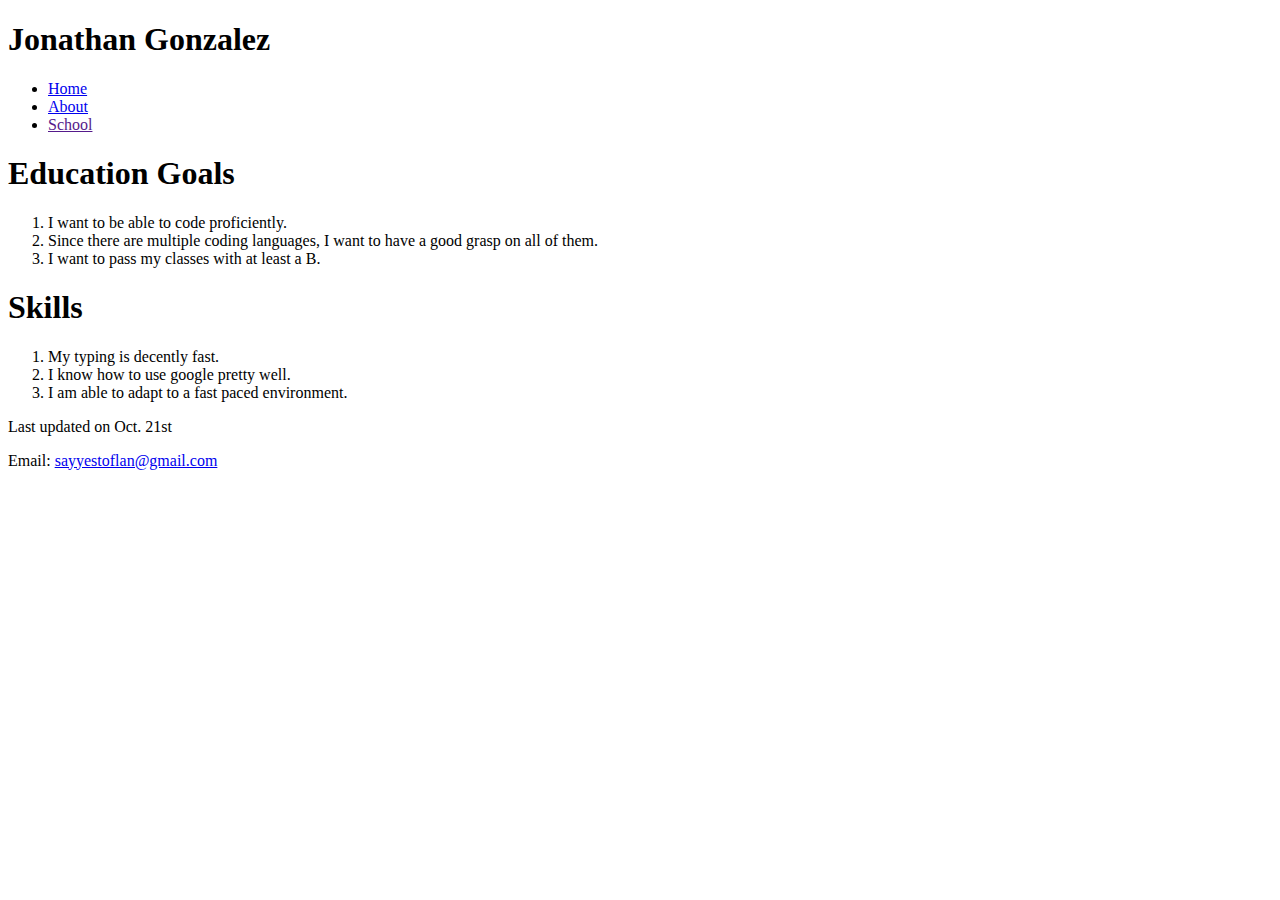
==== about.html @ 64dfddd5 "Add files via upload" ====
<!DOCTYPE html>
<html lang ="en">

<head>
<title>Jonathan Gonzalez</title>

<body>
   <header>
   <h1> Jonathan Gonzalez </h1>
        <nav>
        <ul>
       <li><a href = "index.html">Home</a>  </li>
        <li><a href = "about.html">About</a>
         </li>
        <li><a href = "">School</a>
            
        </li>
       </ul>
       </nav>
   </header>
  <h1>
    Education Goals</h1>
    <p>
  <ol>
    <li>
      I want to be able to code proficiently.
      </li>
      <li>
      Since there are multiple coding languages, I want to have a good grasp on all of them. 
      </li>
      <li>
      I want to pass my classes with at least a B.
      </li>
    </ol>
    <h1>
      Skills</h1>
    <ol>
        <li>
        My typing is decently fast.
        </li>
        <li>
        I know how to use google pretty well. 
        </li>
        <li>
        I am able to adapt to a fast paced environment. 
        </li>
    </ol>
   
<footer>
Last updated on Oct. 21st
    
<p>Email: <a href = "mailto:sayyestoflan@gmail.com">sayyestoflan@gmail.com</a></p>
</footer>

</body>



</head>

</html>
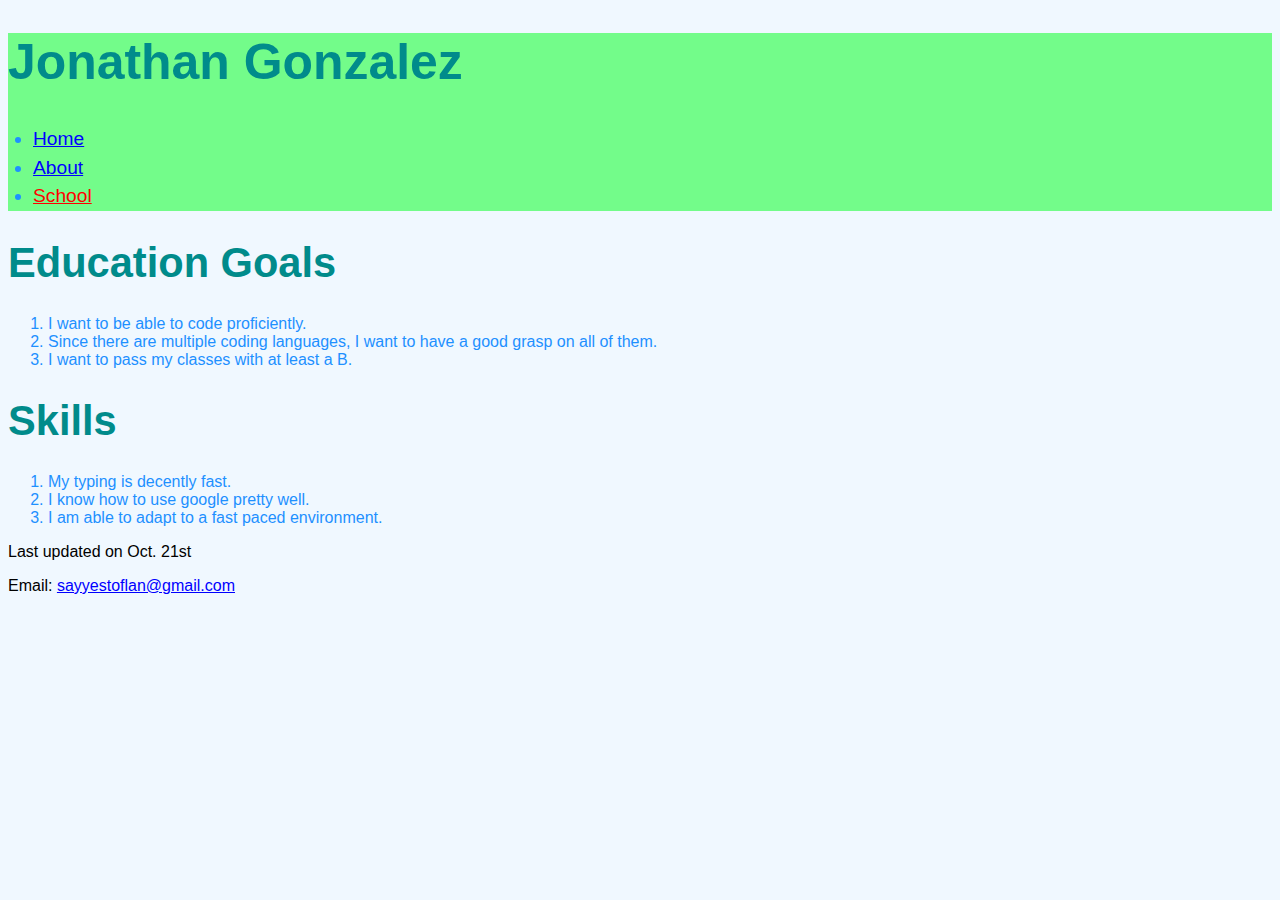
==== commit 2174769c: "Add files via upload" ====
--- a/about.html
+++ b/about.html
@@ -3,6 +3,7 @@
 
 <head>
 <title>Jonathan Gonzalez</title>
+<link href = "creative.css" rel = "stylesheet" />
 
 <body>
    <header>
--- a/creative.css
+++ b/creative.css
@@ -0,0 +1,23 @@
+@charset = "utf-8";.
+
+html {background-color: azure;}
+
+body {background-color: aliceblue;
+font-family: Helvetica, Verdana, sans-serif;
+color: dodgerblue;
+}
+body > p {font-size:1.2em;}
+body > header {font-size: 1.2em;}
+h1 {color: darkcyan;
+    font-size: 2.6em;}
+header {background-color: hsl(130, 96%, 72%)}
+section {background-color: paleturquoise;}
+
+nav > ul {line-height: 1.5em;
+    padding-left: 25px;}
+footer {color: black;}
+
+a:link {color: blue;}
+a:visited {color: red;}
+a:hover {color: purple;}
+a:active {color: white;}